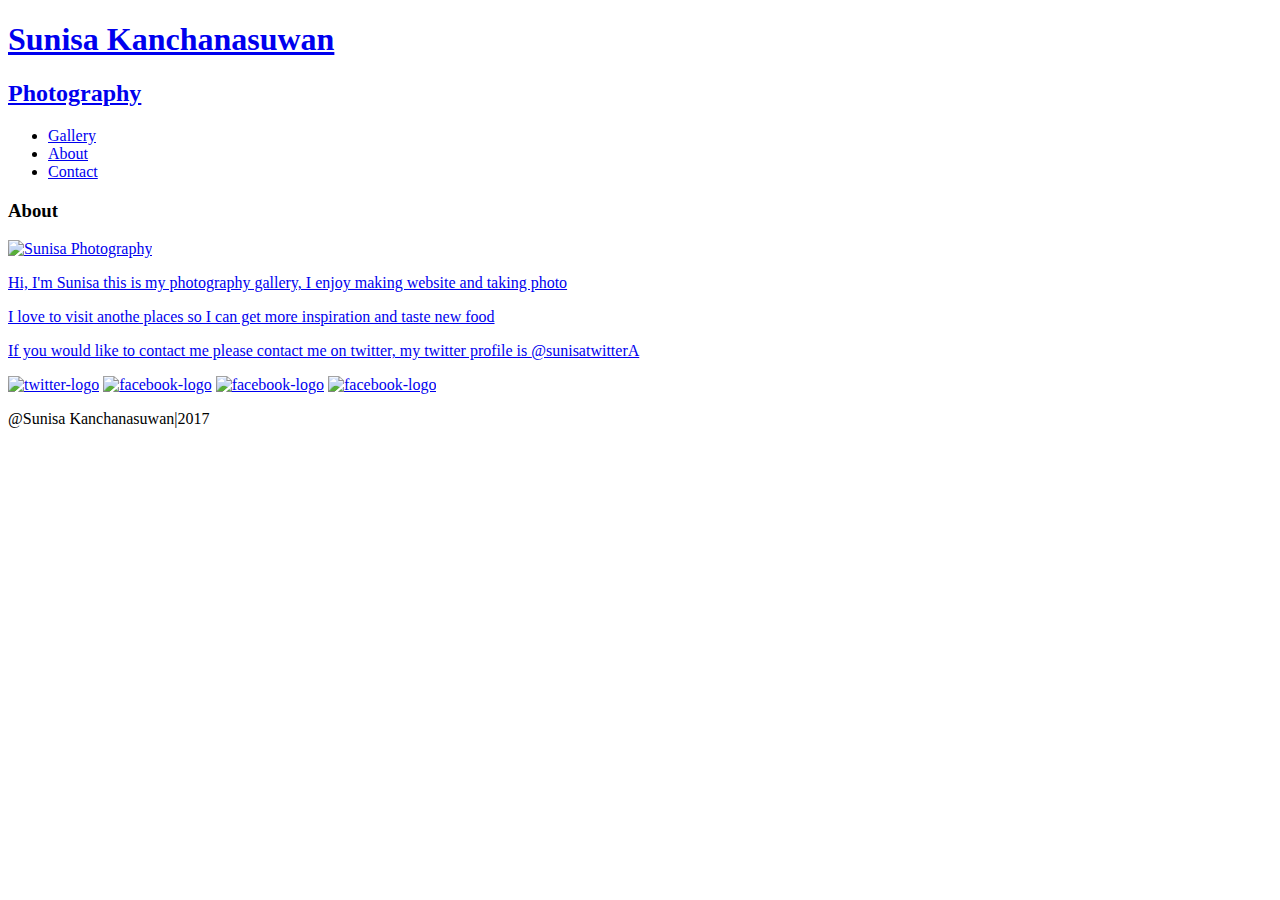
==== about.html @ 177a7b74 "add about" ====
<!DOCTYPE html>
<html>
<head>
    <meta charset="utf-8">
    <title>Sunisa | Photography</title>
    <link rel="stylesheet" href="css/normalize.css">
    <link href="https://fonts.googleapis.com/css?family=Varela+Round&amp;subset=hebrew,latin-ext,vietnamese" rel="stylesheet">
    <link rel="stylesheet" href="css/main.css">
    <link rel="stylesheet" href="css/responsive.css">
    <meta name="viewport" content="width=device-width, initial-scale=1.0">
</head>
<body>
    <header>
    <a href="index.html" id="logo">
    <h1>Sunisa Kanchanasuwan</h1>
    <h2>Photography</h2>
    </a>
    <nav>
        <ul>
        <li><a href="index.html" >Gallery</a></li>
        <li><a href= "about.html" class="selected">About</a></li>
        <li><a href="contact.html">Contact</a></li>
        </ul>
    </nav>
    </header>
    <div id="wrapper">
    <section>
      <h3>About</h3>
      <a href="img/sunisa.png">
      <img src="img/sunisa.png" class="profile-photo" alt="Sunisa Photography">
      <p>Hi, I'm Sunisa this is my photography gallery, I enjoy making website and taking photo</p>
      <p>I love to visit anothe places so I can get more inspiration and taste new food</p>
      <p>If you would like to contact me please contact me on twitter, my twitter profile is <a href="http://twitter.com">@sunisatwitterA</a></p>

    </section>
   <footer>
    <a href="http://twitter.com"> <img src="img/twitter.png" alt="twitter-logo" class="social-icon"></a>
    <a href="https://www.instagram.com/thesuniez/"> <img src="img/instagram.png" alt="facebook-logo" class="social-icon"></a>
    <a href="https://goo.gl/9kEM1T"> <img src="img/youtube.png" alt="facebook-logo" class="social-icon"></a>
    <a href="https://www.linkedin.com/in/sunisa-kanchanasuwan-6106b41b/"> <img src="img/linkedin.png" alt="facebook-logo" class="social-icon"></a>
    <p>@Sunisa Kanchanasuwan|2017</p>
    </footer>
    </div>
</body>
</html>
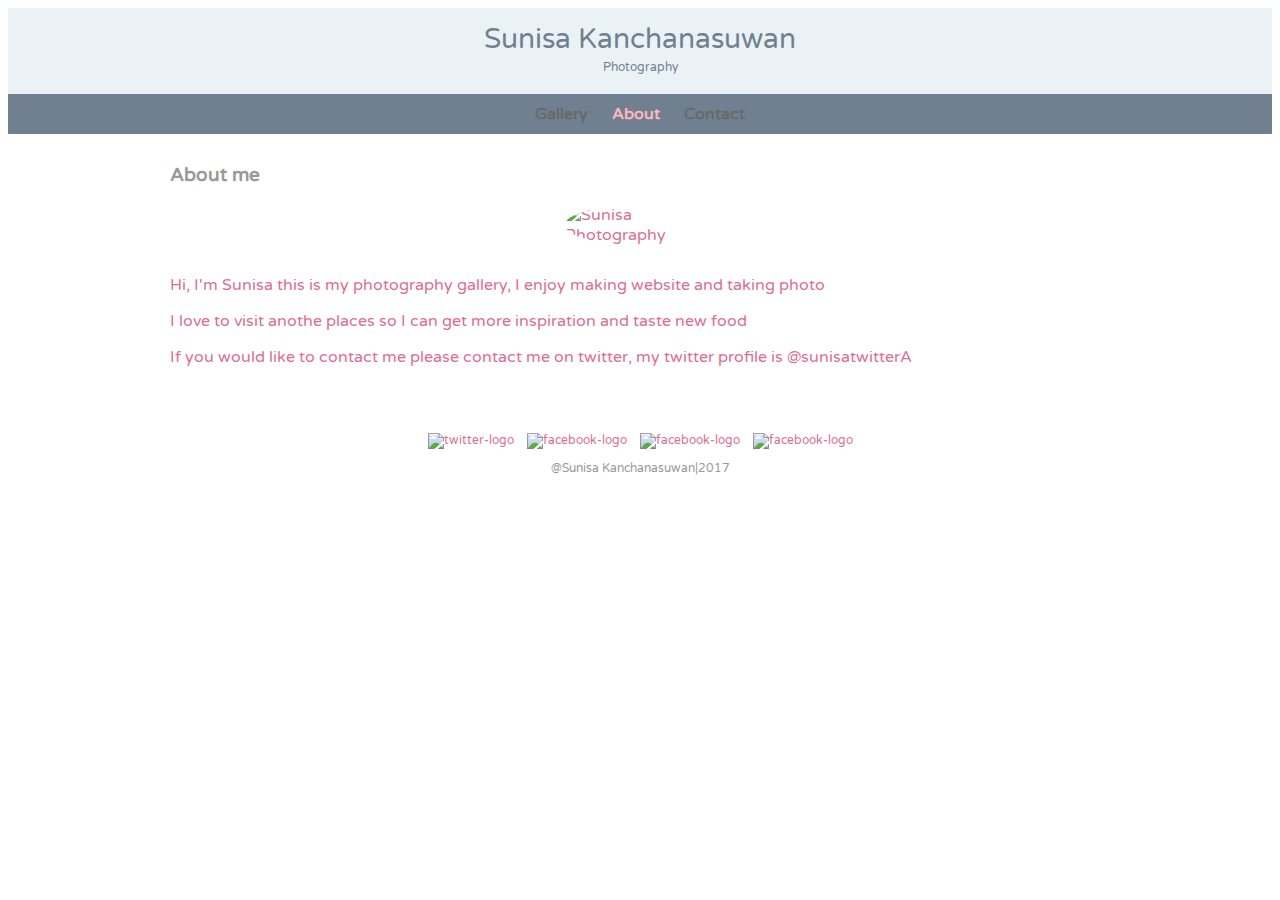
==== commit 8afbb36e: "edited text" ====
--- a/about.html
+++ b/about.html
@@ -25,7 +25,7 @@
     </header>
     <div id="wrapper">
     <section>
-      <h3>About</h3>
+      <h3>About me</h3>
       <a href="img/sunisa.png">
       <img src="img/sunisa.png" class="profile-photo" alt="Sunisa Photography">
       <p>Hi, I'm Sunisa this is my photography gallery, I enjoy making website and taking photo</p>
--- a/css/main.css
+++ b/css/main.css
@@ -0,0 +1,188 @@
+/***********
+GENERAL
+**********/
+body{
+    font-family: 'Varela Round', sans-serif;
+}
+a {
+    text-decoration: none;
+}
+#wrapper{
+max-width: 940px;
+margin: 0 auto;
+}
+img{
+    max-width: 100%;
+}
+h3{
+    margin: 0 0 1em 0;
+}
+/**********
+Heading
+**********/
+header{
+    float: left;
+    margin: 0 0 30px 0;
+    padding: 5px 0 0 0;
+    width: 100%;
+
+}
+#logo{
+    text-align:center;
+    margin:0;
+}
+h1{
+    font-family: 'Varela Round', sans-serif;
+    margin: 15px 0;
+    font-size: 1.75em;
+    font-weight: normal;
+    line-height: 0.8em;
+}
+h2{
+    font-size: 0.75em;
+    margin: -5px 0 0;
+    font-weight: normal;
+}
+
+
+/***********
+Navigation
+**********/
+nav {
+    text-align: center;
+    padding: 10px 0;
+    margin: 20px 0 0;
+}
+nav ul{
+    list-style: none;
+    margin: 0 10px;
+    padding: 0;
+}
+nav li{
+    display: inline-block;
+}
+nav a{
+    font-weight: 800;
+    padding: 15px 10px;
+}
+/***********
+Footer
+**********/
+footer{
+    font-size: 0.75em;
+    text-align: center;
+    clear: both;
+    padding-top:50px;
+    color: #999;
+
+}
+.social-icon{
+    width: 30px;
+    height: 30px;
+    margin: 0 5px;
+}
+/***********
+Page Gallery
+**********/
+#gallery{
+    margin: 0;
+    padding: 0;
+    list-style: none;
+}
+#gallery li{
+    float:left;
+    width: 45%;
+    margin: 2.5%;
+    background-color: #f5f5f5;
+    color: #bdc3c7;
+}
+#gallery li a p {
+    margin: 0;
+    padding: 5%;
+    font-size: 0.75em;
+    color: #bdc3c7;
+    text-align: center;
+}
+#overlay{
+    background-color:rgba(228, 225, 226, 0.82);
+    width:100%;
+    height:auto;
+    position: absolute;
+    top: 20%;
+    display: none;
+    text-align: center;
+}
+#overlay img{
+    margin:10%;
+    width: 55%;
+
+}
+#overlay p{
+    color: #d45d8b;
+    margin-bottom:5px;
+
+}
+/*
+/***********
+PAGE ABOUT
+**********/
+ .profile-photo{
+    display: block;
+    max-width: 150px;
+    margin: 0 auto 30px;
+    border-radius: 100%;
+}
+
+/***********
+PAGE CONTACT
+**********/
+    .contact-info{
+    list-style:none;
+    padding:0;
+    margin: 0;
+    font-size: 0.9em;
+}
+    .contact-info a{
+    display: block;
+    min-height: 20px;
+    background-repeat: no-repeat;
+    background-size: 20px 20px;
+    padding: 0 0 0 30px;
+    margin: 0 0 10px;
+}
+    .contact-info li.mail a {
+    background-image: url('../img/mail.png');
+}
+    .contact-info li.twitter a {
+    background-image: url('../img/twitter.png');
+}
+/***********
+Color
+**********/
+/* site body */
+    body{
+    background-color:#fff;
+    color:#999;
+}
+    header{
+    background:#eaf2f5;
+    border-color:#af21cb;
+}
+    h1, h2 {
+    color:#708090;
+}
+/*nav background color on mobile device */
+    nav {
+    background:#708090;
+}
+/* color for nav links*/
+    nav a, nav a:visited {
+    color:#696969;
+}
+    nav a.selected, nav a:hover{
+    color:  #FFB6C1;
+}
+
+    a{
+    color: #DB7093;
+}
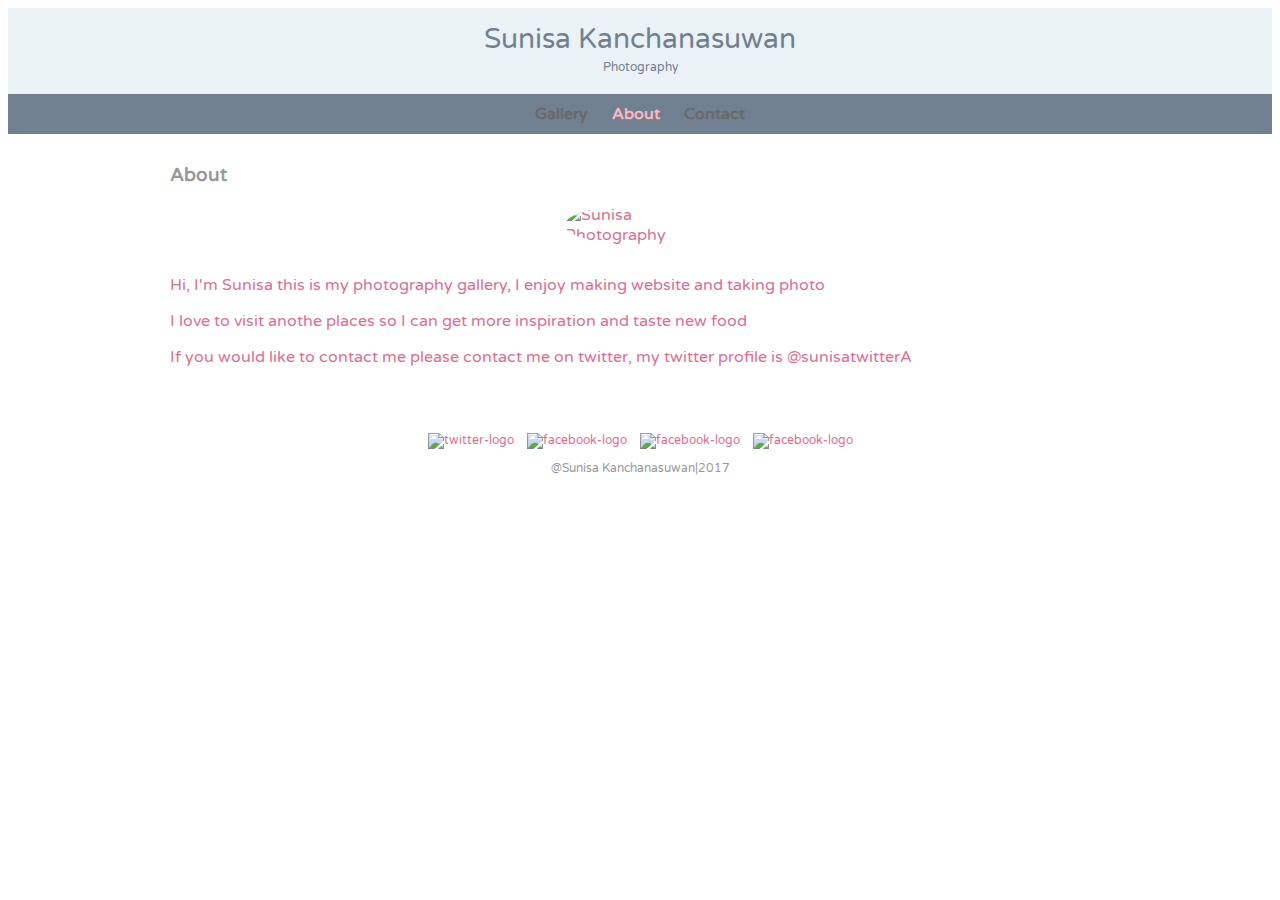
==== commit 0358fc20: "Merge pull request #1 from sunisakc/sunisa2" ====
--- a/about.html
+++ b/about.html
@@ -25,7 +25,7 @@
     </header>
     <div id="wrapper">
     <section>
-      <h3>About me</h3>
+      <h3>About</h3>
       <a href="img/sunisa.png">
       <img src="img/sunisa.png" class="profile-photo" alt="Sunisa Photography">
       <p>Hi, I'm Sunisa this is my photography gallery, I enjoy making website and taking photo</p>
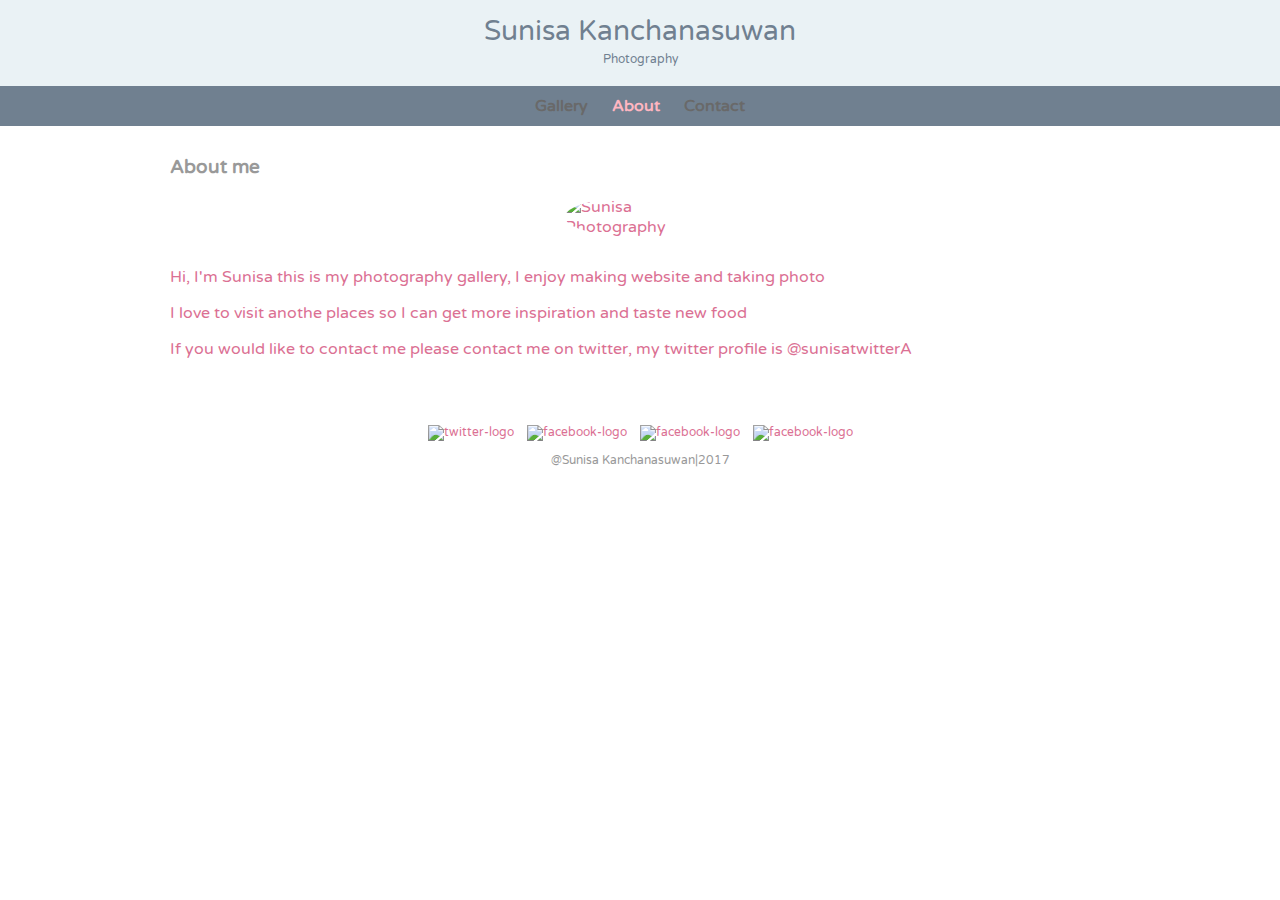
==== commit 20bd4269: "Merge pull request #2 from sunisakc/sunisa1" ====
--- a/about.html
+++ b/about.html
@@ -25,7 +25,7 @@
     </header>
     <div id="wrapper">
     <section>
-      <h3>About</h3>
+      <h3>About me</h3>
       <a href="img/sunisa.png">
       <img src="img/sunisa.png" class="profile-photo" alt="Sunisa Photography">
       <p>Hi, I'm Sunisa this is my photography gallery, I enjoy making website and taking photo</p>
